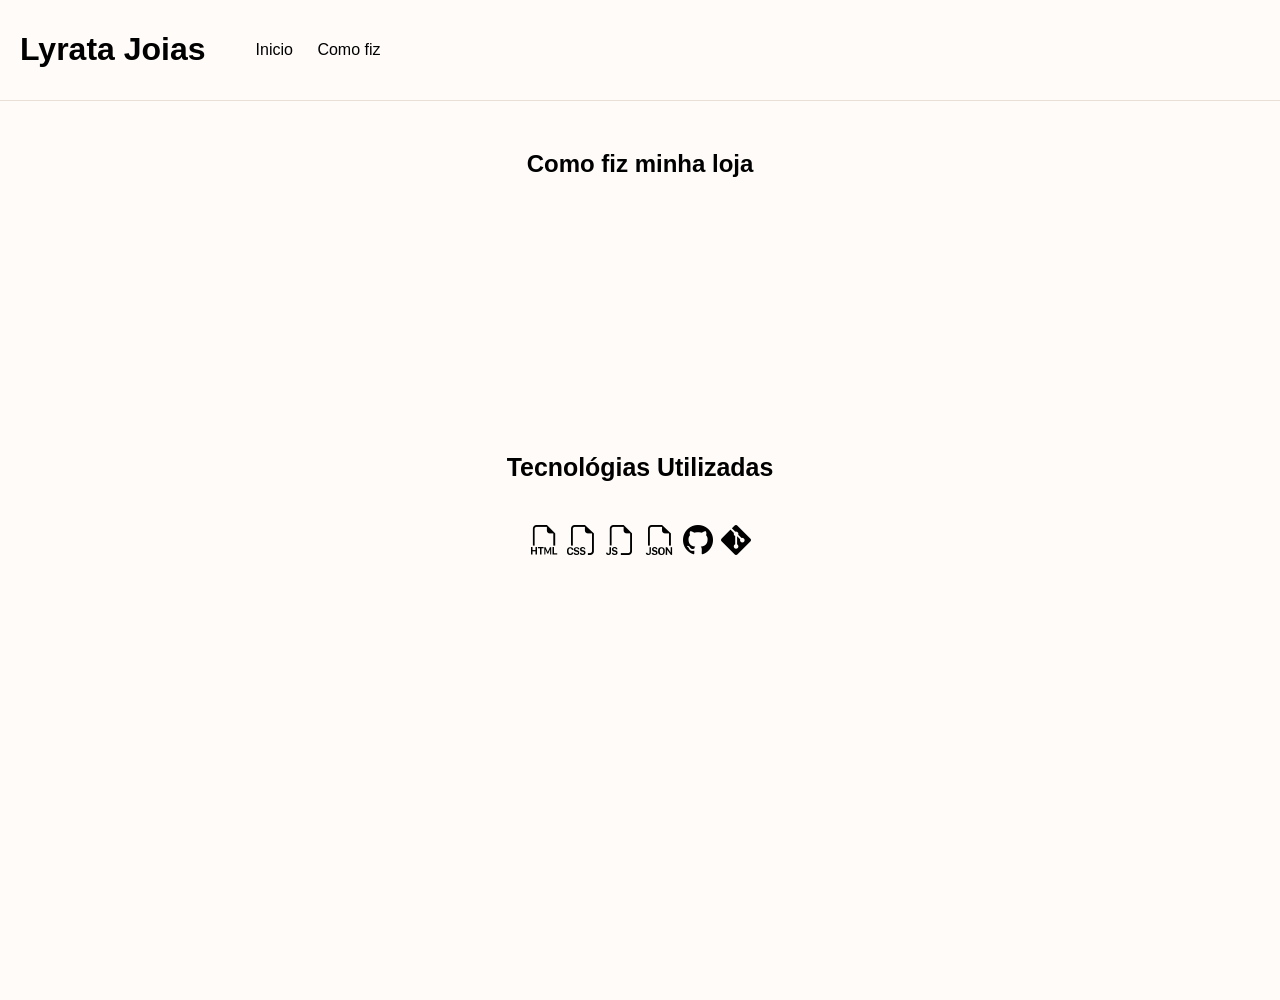
==== como-fiz.html @ 5bce2ba8 "first commit" ====
<!DOCTYPE html>
<html lang="en">
<head>
    <meta charset="UTF-8">
    <meta name="viewport" content="width=device-width, initial-scale=1.0">
    <link rel="stylesheet" href="como-fiz.css">
    <link rel="stylesheet" href="https://cdn.jsdelivr.net/npm/bootstrap-icons@1.13.1/font/bootstrap-icons.min.css">
    <title>Lyrata Joias</title>
</head>
<body>
    <header>
        <h1 class="logo">Lyrata Joias</h1>
        <nav id="menu">
            <a href="index.html">Inicio</a>
            <a href="como-fiz.html">Como fiz</a>
        </nav>
    </header>

    <div class="container">
        <h2>Como fiz minha loja</h2>
        <div class="video-container">
            <video src=""></video>
        </div>
    </div>

    <div class="tecnologias">
        <h5>Tecnológias Utilizadas</h5>
        <i class="bi bi-filetype-html"></i>
        <i class="bi bi-filetype-css"></i>
        <i class="bi bi-filetype-js"></i>
        <i class="bi bi-filetype-json"></i>
        <i class="bi bi-github"></i>
        <i class="bi bi-git"></i>
    </div>
</body>
</html>
---- como-fiz.css ----
body{
    margin: 0;
    display: flex;
    flex-direction: column;
    padding-top: 100px;
    min-height: 100vh;
    font-family: 'Segoe UI', Tahoma, Geneva, Verdana, sans-serif;
    background-color: #FEFBF9;
    min-height: 100vh;
}

header{
   position: fixed;
    top: 0;
    z-index: 1000; /* Garante que o header fique sobre o banner ao rolar */
    width: 100%;   
    padding: 10px;
    display: flex;
    align-items: center;
    border-bottom: solid 1px #eadfd8;
    background-color: #FEFBF9;
}

.logo{
    margin-left: 10px;
}

.menu-btn{
    display: none;
    margin-right: 30px;
    color:#FEFBF9;
    border: none;
    border-radius: 5px;
    padding: 5px;
}

#menu{
    align-items: right;
    margin-left: 40px;
}

a{
    text-decoration: none;
    gap: 10px;
    padding: 10px;
    color: black;
    cursor: pointer;
}

nav :hover{
    cursor: pointer;
    background-color: #f5f3ef;
    border-radius: 5px;
}

.menu-btn{
    margin-top: 10px;
    align-self: left;
}

.container{
    margin: 30px;
}

.container h2{
    text-align: center;
}

.video-container{
    border-radius: 5px;
}

.tecnologias{
    font-size: 30px;
    margin: 30px;
    text-align: center;
}

footer{
    margin: 10px;
    padding: 10px;
    text-align: center;
}
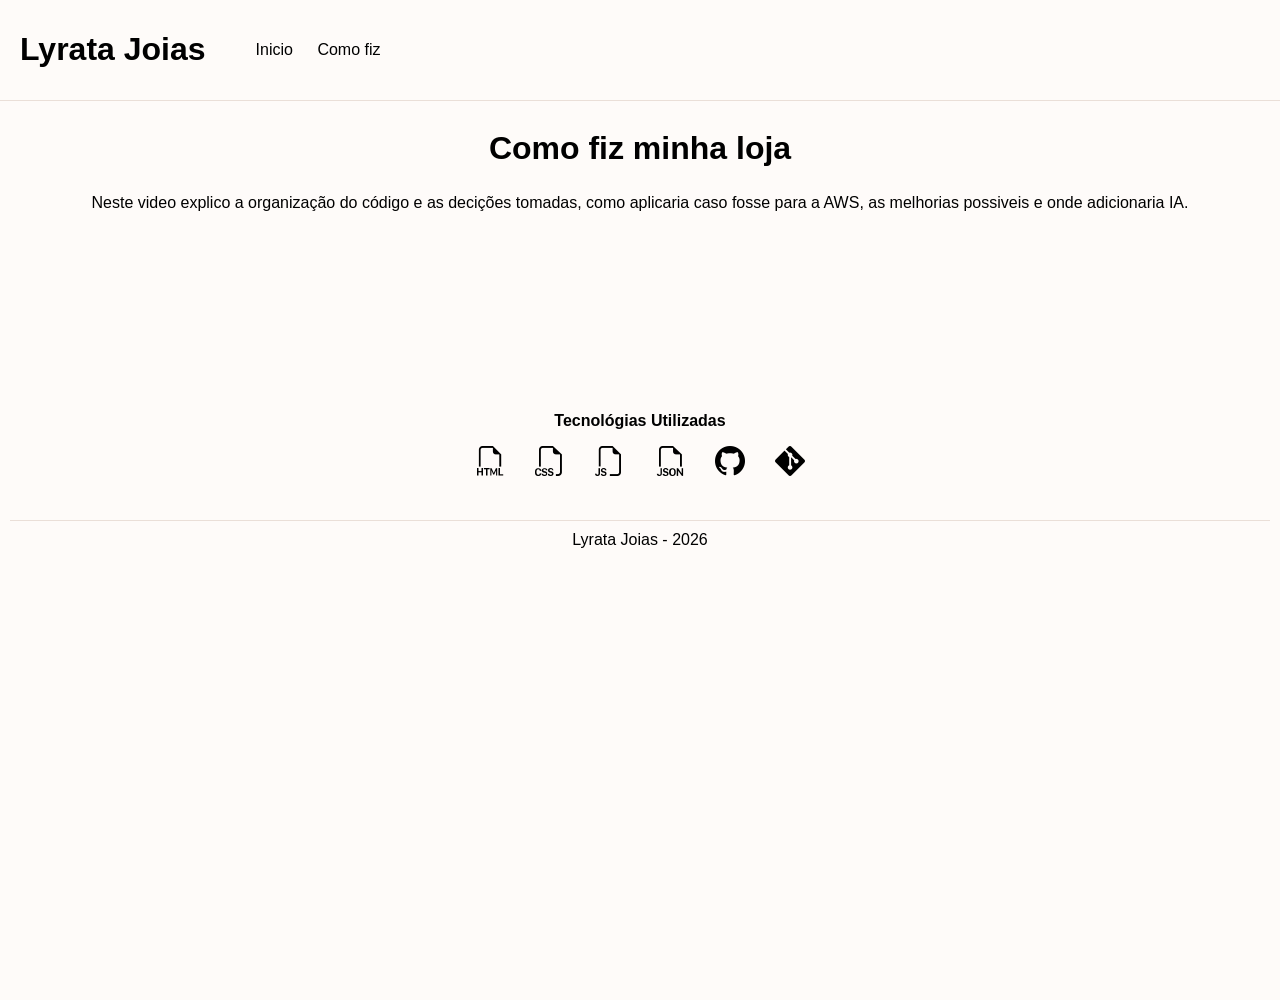
==== commit 4770ffd0: "ajuste tela como-fiz e responsividade" ====
--- a/como-fiz.html
+++ b/como-fiz.html
@@ -1,6 +1,6 @@
 
 <!DOCTYPE html>
-<html lang="en">
+<html lang="pt-BR">
 <head>
     <meta charset="UTF-8">
     <meta name="viewport" content="width=device-width, initial-scale=1.0">
@@ -17,21 +17,28 @@
         </nav>
     </header>
 
-    <div class="container">
-        <h2>Como fiz minha loja</h2>
-        <div class="video-container">
-            <video src=""></video>
+    <main>
+        <div class="container">
+            <h2>Como fiz minha loja</h2>
+            <p>Neste video explico a organização do código e as decições tomadas, como aplicaria caso fosse para a AWS, as melhorias possiveis e onde adicionaria IA.</p>
+            <div class="video-container">
+                <video src=""></video>
+            </div>
         </div>
-    </div>
 
-    <div class="tecnologias">
-        <h5>Tecnológias Utilizadas</h5>
-        <i class="bi bi-filetype-html"></i>
-        <i class="bi bi-filetype-css"></i>
-        <i class="bi bi-filetype-js"></i>
-        <i class="bi bi-filetype-json"></i>
-        <i class="bi bi-github"></i>
-        <i class="bi bi-git"></i>
-    </div>
+        <div class="tecnologias-container">
+            <h3>Tecnológias Utilizadas</h3>
+            <div class="tecnologias">
+                <i class="bi bi-filetype-html"></i>
+                <i class="bi bi-filetype-css"></i>
+                <i class="bi bi-filetype-js"></i>
+                <i class="bi bi-filetype-json"></i>
+                <i class="bi bi-github"></i>
+                <i class="bi bi-git"></i>
+            </div>
+        </div>
+    </main>
+
+    <footer>Lyrata Joias - 2026</footer>
 </body>
 </html>
--- a/como-fiz.css
+++ b/como-fiz.css
@@ -64,20 +64,36 @@
 
 .container h2{
     text-align: center;
+    font-size: xx-large;
+}
+
+.container p{
+    text-align: center;
 }
 
 .video-container{
     border-radius: 5px;
 }
 
-.tecnologias{
+.tecnologias-container{
     font-size: 30px;
     margin: 30px;
     text-align: center;
+}
+
+.tecnologias-container h3{
+    font-size: medium;
+}
+
+.tecnologias{
+    display: flex;
+    gap: 30px;
+    justify-content: center;
 }
 
 footer{
     margin: 10px;
     padding: 10px;
     text-align: center;
+    border-top: 1px solid #eadfd8;
 }
